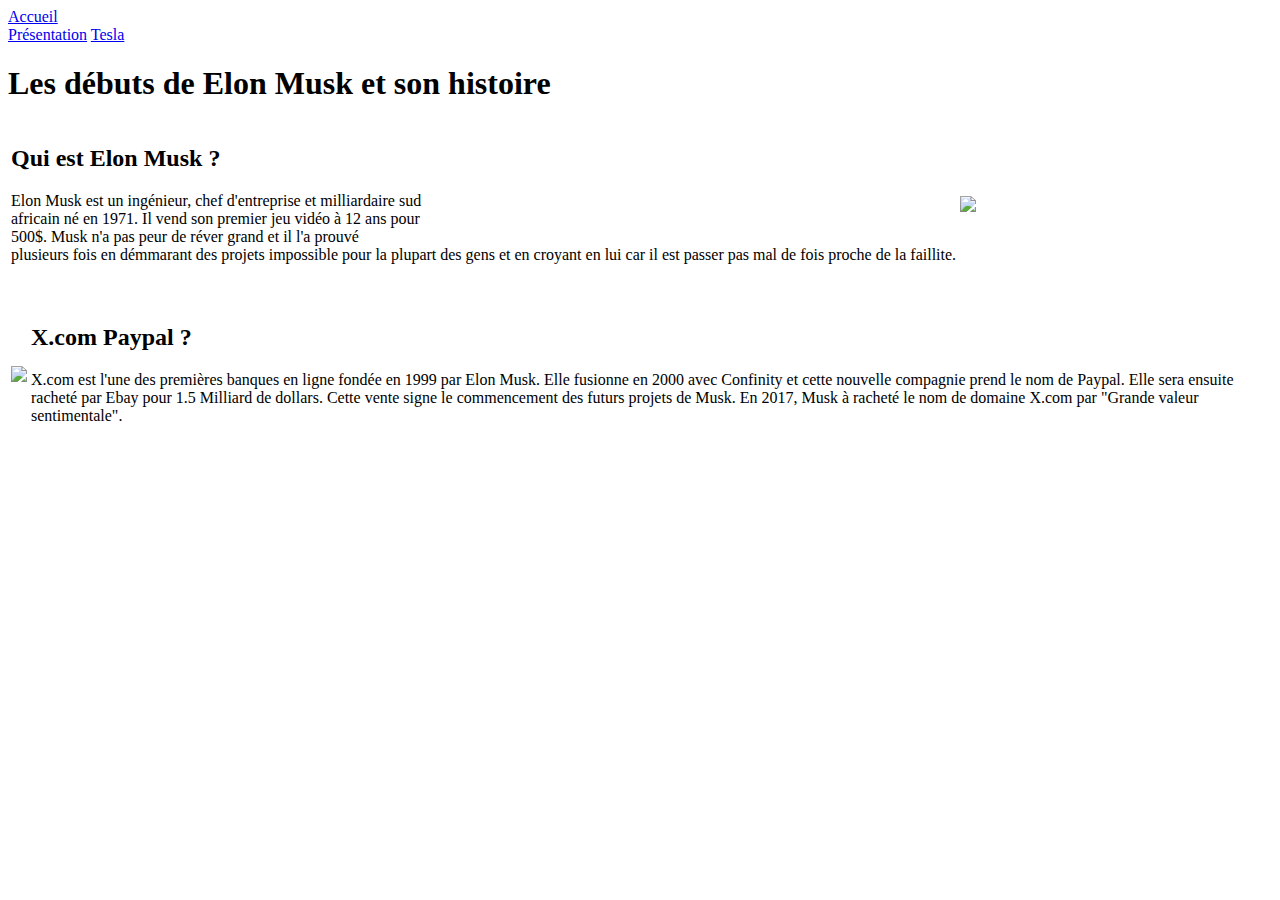
==== Elon_Musk.html @ fb27e065 "Update Elon_Musk.html" ====
<html>
    <head>                                                                      <!-- Initialisation de la Page -->
        <title>Les projets de Elon Musk</title>
        <meta charset="UTF-8">
        <meta name="viewport" content="width=device-width, initial-scale=1.0">
        <link href="css/CSS_Musk.css" rel="stylesheet" type="text/css"/>
        <link href="css/Menu.css" rel="stylesheet" type="text/css"/>
    </head>
    <body>
        
        <header>                                                                <!-- Tête de page + navigation -->
            <nav class="menu">
                <div class="inner">
                    <div class="m-left">
                        <a href="index.html" class="m-link-titre">
                            Accueil
                        </a>
                    </div>
                    <div class="m-right">
                        <a href="Elon_Musk.html" class="m-link">Présentation</a>
                        <a href="Tesla.html" class="m-link">Tesla</a>
                    </div>
                </div>
            </nav>
        </header>
        
        <h1 class="titre_page">Les débuts de Elon Musk et son histoire</h1>     <!-- Titre de la page -->
        <br>
                
        <div>                                                                   <!--Bloc Elon Musk-->
            <table class="inner">
                <tr>
                    <td class="paragraphe_musk">                                <!-- Texte -->
                        <h2 class="titre_question">Qui est Elon Musk ?</h2>     <!-- Sous-Titre -->

                        Elon Musk est un ingénieur, chef d'entreprise et
                        milliardaire sud<br> africain né en 1971.
                        Il vend son premier jeu vidéo à 12 ans pour<br>500$. 
                        Musk n'a pas peur de réver grand et il l'a prouvé<br>
                        plusieurs fois en démmarant des projets impossible
                        pour la plupart des gens et en croyant en lui car
                        il est passer pas mal de fois proche de la faillite.
                        
                    </td>
                    <td><img class="img_musk" src="img/elon.png"/></td>         <!-- Image -->
                </tr>
            </table>
        </div>
        <br>
        <br>
        <br>
        <div class="inner">                                                     <!--Bloc Paypal-->
            <table>
                <tr>
                    <td><img class="img_paypal" src="img/paypal.png"/></td>     <!-- Image -->     
                    <td class="paragraphe_paypal">                              <!-- Texte -->
                        
                        <h2 class="titre_question">X.com Paypal ?</h2>          <!-- Sous-Titre -->                     
                        X.com est l'une des premières banques en ligne fondée
                        en 1999 par Elon Musk. Elle fusionne en 2000 avec
                        Confinity et cette nouvelle compagnie prend le nom
                        de Paypal. Elle sera ensuite racheté par Ebay pour
                        1.5 Milliard de dollars. Cette vente signe le
                        commencement des futurs projets de Musk.
                        En 2017, Musk à racheté le nom de domaine X.com
                        par "Grande valeur sentimentale".              
                </tr>
            </table>
        </div>
    </body>
</html>
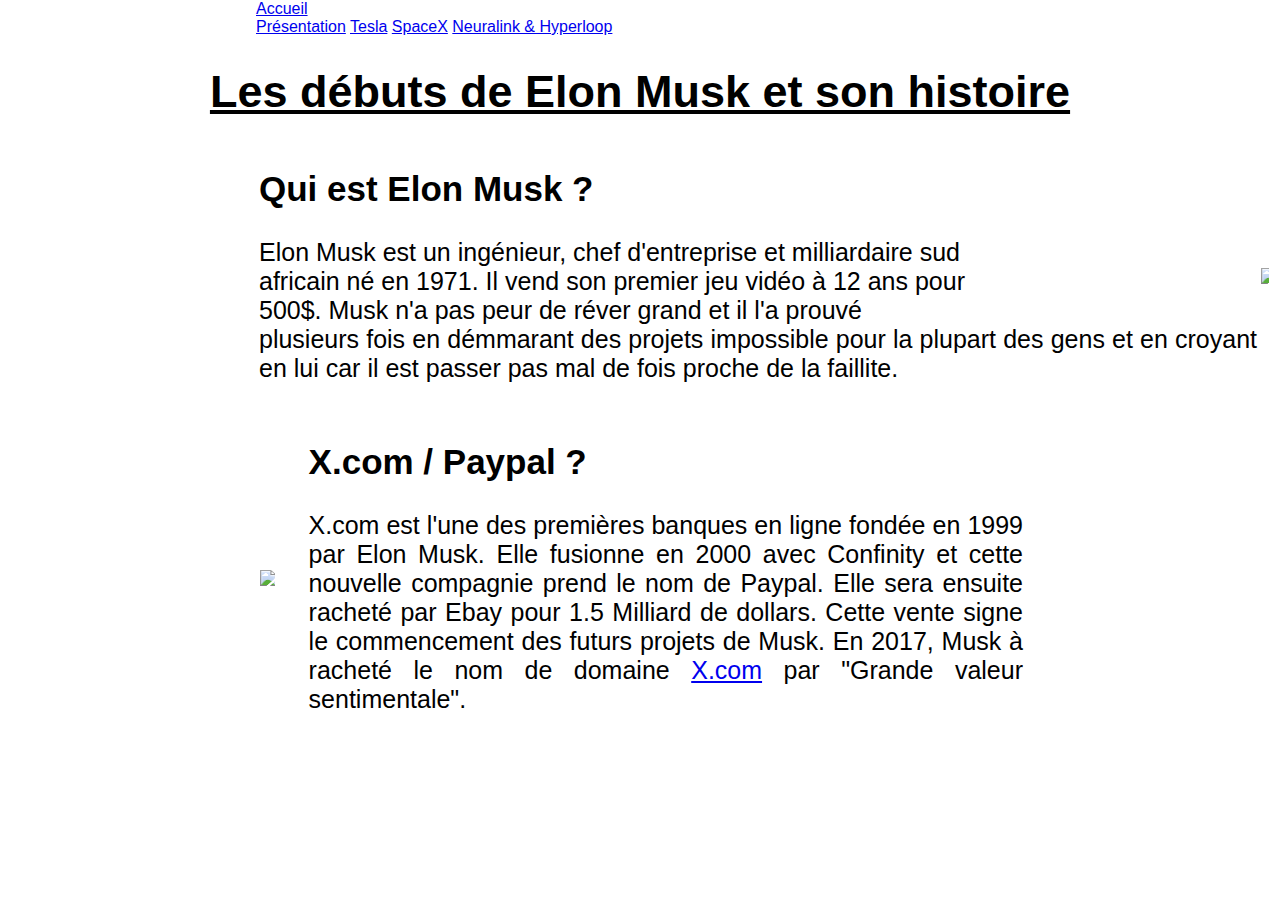
==== commit b2bab593: "Add files via upload" ====
--- a/Elon_Musk.html
+++ b/Elon_Musk.html
@@ -8,7 +8,7 @@
     </head>
     <body>
         
-        <header>                                                                <!-- Tête de page + navigation -->
+        <header>                                                                <!-- Menu + navigation -->
             <nav class="menu">
                 <div class="inner">
                     <div class="m-left">
@@ -19,6 +19,8 @@
                     <div class="m-right">
                         <a href="Elon_Musk.html" class="m-link">Présentation</a>
                         <a href="Tesla.html" class="m-link">Tesla</a>
+                        <a href="SpaceX.html" class="m-link">SpaceX</a>
+                        <a href="Neuralink_Hyperloop.html" class="m-link">Neuralink & Hyperloop</a>
                     </div>
                 </div>
             </nav>
@@ -46,23 +48,25 @@
                 </tr>
             </table>
         </div>
+        
         <br>
         <br>
         <br>
+        
         <div class="inner">                                                     <!--Bloc Paypal-->
             <table>
                 <tr>
                     <td><img class="img_paypal" src="img/paypal.png"/></td>     <!-- Image -->     
                     <td class="paragraphe_paypal">                              <!-- Texte -->
                         
-                        <h2 class="titre_question">X.com Paypal ?</h2>          <!-- Sous-Titre -->                     
+                        <h2 class="titre_question">X.com / Paypal ?</h2>          <!-- Sous-Titre -->                     
                         X.com est l'une des premières banques en ligne fondée
                         en 1999 par Elon Musk. Elle fusionne en 2000 avec
                         Confinity et cette nouvelle compagnie prend le nom
                         de Paypal. Elle sera ensuite racheté par Ebay pour
                         1.5 Milliard de dollars. Cette vente signe le
                         commencement des futurs projets de Musk.
-                        En 2017, Musk à racheté le nom de domaine X.com
+                        En 2017, Musk à racheté le nom de domaine <a href="http://x.com/">X.com</a>
                         par "Grande valeur sentimentale".              
                 </tr>
             </table>
@@ -74,4 +78,4 @@
 
 
                       
-                          
+                          --- a/css/CSS_Musk.css
+++ b/css/CSS_Musk.css
@@ -0,0 +1,51 @@
+html body{
+    margin: 0;padding: 0;
+    background-image: url("../img/background.jpg");
+    font-family: arial;
+}
+
+.inner{
+    width: 80%;
+    margin: 0 0 0 20%;
+}
+
+.titre_page{
+    position:relative;
+    text-decoration: underline;
+    text-align: center;
+    font-size: 45px;
+}
+
+.titre_question{
+    position:relative;
+    font-size: 35px
+}
+
+/*----------------------------------------------------------------------------*/
+/*----------------------------------------------------------------------------*/
+
+.paragraphe_musk{
+    text-align: justify;
+    font-size: 25px;
+}
+
+.paragraphe_paypal{
+    padding: 0 25% 0 3%;
+    font-size: 25px;
+    text-align: justify
+}    
+
+.img_musk{
+    padding: 0 0 0 1%;
+    max-width: 50%;
+    max-height: 50%;
+}
+
+.img_paypal{
+    padding: 0 0 0 5%;
+    max-width: 95%;
+    max-height: 95%;
+}  
+
+/*----------------------------------------------------------------------------*/
+/*----------------------------------------------------------------------------*/
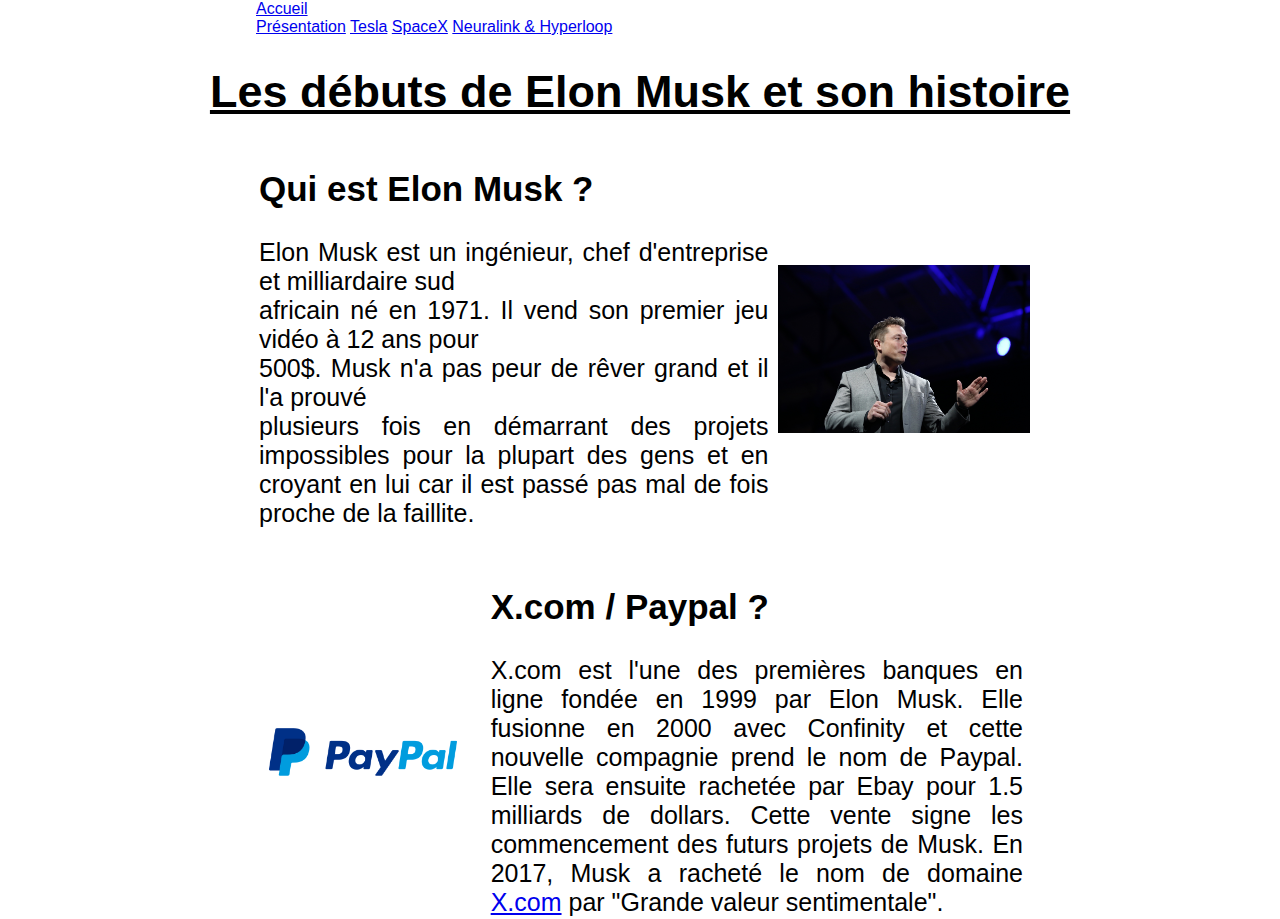
==== commit 36eb5e66: "Add files via upload" ====
--- a/Elon_Musk.html
+++ b/Elon_Musk.html
@@ -29,22 +29,22 @@
         <h1 class="titre_page">Les débuts de Elon Musk et son histoire</h1>     <!-- Titre de la page -->
         <br>
                 
-        <div>                                                                   <!--Bloc Elon Musk-->
-            <table class="inner">
+        <div>                                                                   <!-- Bloc Elon Musk -->
+            <table class="inner">                                               <!-- Tableau Elon Musk -->
                 <tr>
                     <td class="paragraphe_musk">                                <!-- Texte -->
                         <h2 class="titre_question">Qui est Elon Musk ?</h2>     <!-- Sous-Titre -->
 
                         Elon Musk est un ingénieur, chef d'entreprise et
-                        milliardaire sud<br> africain né en 1971.
+                        milliardaire sud<br>africain né en 1971.
                         Il vend son premier jeu vidéo à 12 ans pour<br>500$. 
-                        Musk n'a pas peur de réver grand et il l'a prouvé<br>
-                        plusieurs fois en démmarant des projets impossible
+                        Musk n'a pas peur de rêver grand et il l'a prouvé<br>
+                        plusieurs fois en démarrant des projets impossibles
                         pour la plupart des gens et en croyant en lui car
-                        il est passer pas mal de fois proche de la faillite.
+                        il est passé pas mal de fois proche de la faillite.
                         
                     </td>
-                    <td><img class="img_musk" src="img/elon.png"/></td>         <!-- Image -->
+                    <td><img class="img_musk" src="img/Elon.png"/></td>         <!-- Image -->
                 </tr>
             </table>
         </div>
@@ -53,20 +53,20 @@
         <br>
         <br>
         
-        <div class="inner">                                                     <!--Bloc Paypal-->
-            <table>
+        <div class="inner">                                                     <!-- Bloc Paypal -->
+            <table>                                                             <!-- Tableau Paypal -->
                 <tr>
-                    <td><img class="img_paypal" src="img/paypal.png"/></td>     <!-- Image -->     
+                    <td><img class="img_paypal" src="img/Paypal.png"/></td>     <!-- Image -->     
                     <td class="paragraphe_paypal">                              <!-- Texte -->
                         
-                        <h2 class="titre_question">X.com / Paypal ?</h2>          <!-- Sous-Titre -->                     
+                        <h2 class="titre_question">X.com / Paypal ?</h2>        <!-- Sous-Titre -->                     
                         X.com est l'une des premières banques en ligne fondée
                         en 1999 par Elon Musk. Elle fusionne en 2000 avec
                         Confinity et cette nouvelle compagnie prend le nom
-                        de Paypal. Elle sera ensuite racheté par Ebay pour
-                        1.5 Milliard de dollars. Cette vente signe le
+                        de Paypal. Elle sera ensuite rachetée par Ebay pour
+                        1.5 milliards de dollars. Cette vente signe les
                         commencement des futurs projets de Musk.
-                        En 2017, Musk à racheté le nom de domaine <a href="http://x.com/">X.com</a>
+                        En 2017, Musk a racheté le nom de domaine <a href="http://x.com/">X.com</a>
                         par "Grande valeur sentimentale".              
                 </tr>
             </table>
